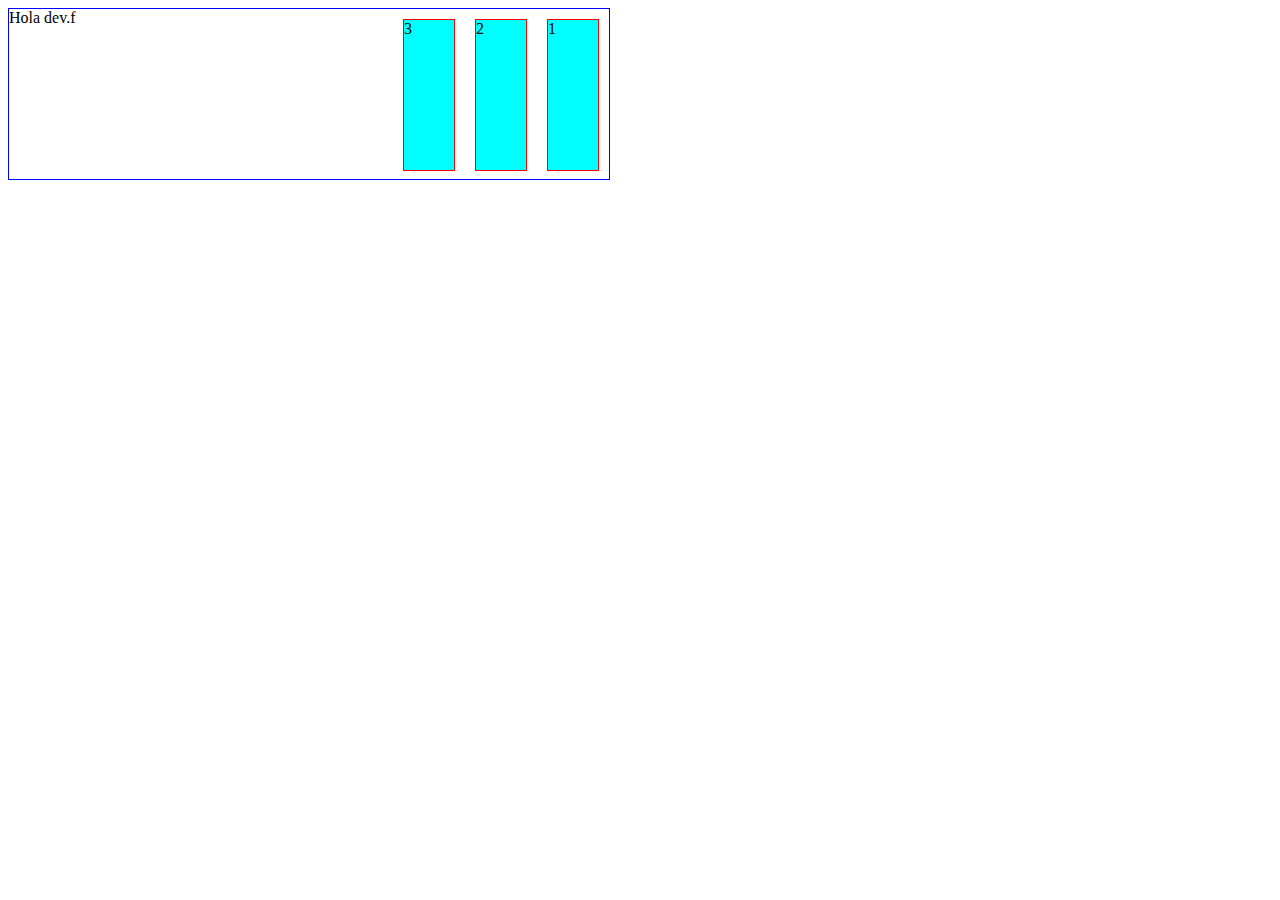
==== float/index.html @ 6698080c "box mode" ====
<!DOCTYPE html>
<html lang="en">
<head>
    <meta charset="UTF-8">
    <meta name="viewport" content="width=device-width, initial-scale=1.0">
    <link rel="stylesheet" href="styles.css">
    <title>Document</title>
</head>

<body>
    <section>
        <!-- <div class="left">1</div>
        <div class="left">2</div>
        <div class="left">3</div>
        <p>Lorem, ipsum dolor sit amet consectetur adipisicing elit. 
            Sint neque quam ea consectetur aliquam necessitatibus omnis aut 
            excepturi veniam exercitationem velit voluptatum, modi voluptatibus, 
            odio architecto placeat quidem? Voluptates, quia.
        </p> -->
        <span>Hola dev.f</span>
        <div class="right">1</div>
        <div class="right">2</div>
        <div class="right">3</div>

    </section>
</body>
</html>
---- float/styles.css ----
section{
    border: 1px solid blue;
    width: 600px;
    height: 170px;
}

div{
    border: 1px solid red;
    margin: 10px;
    width: 50px;
    height: 150px;
}



.left {
    float: left;
    background: pink;
}

.right {
    float: right;
    background: cyan;
}
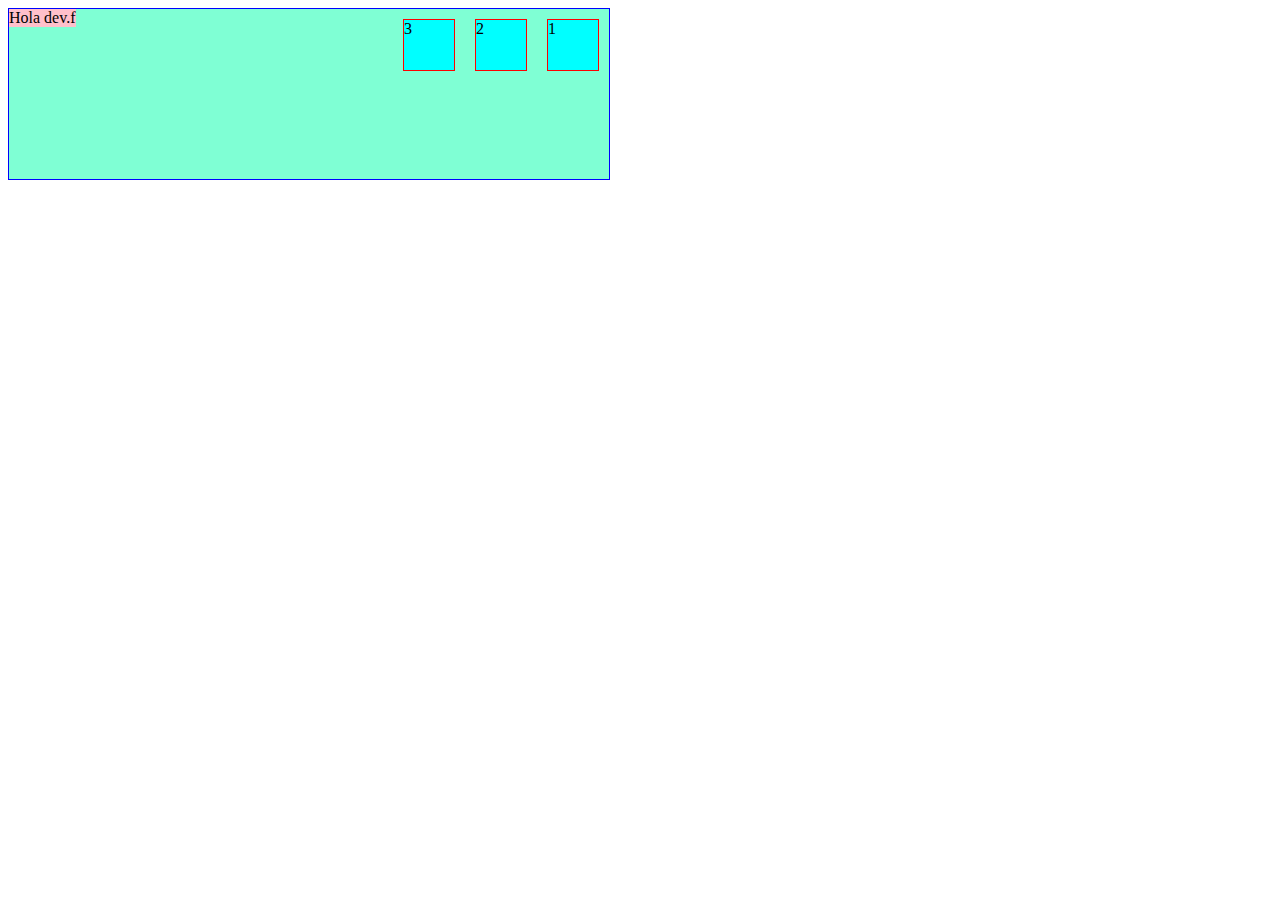
==== commit a1db9df9: "sesion de estudio personal" ====
--- a/float/index.html
+++ b/float/index.html
@@ -4,20 +4,18 @@
     <meta charset="UTF-8">
     <meta name="viewport" content="width=device-width, initial-scale=1.0">
     <link rel="stylesheet" href="styles.css">
-    <title>Document</title>
+    <title>Float Example</title>
 </head>
 
 <body>
     <section>
         <!-- <div class="left">1</div>
         <div class="left">2</div>
-        <div class="left">3</div>
-        <p>Lorem, ipsum dolor sit amet consectetur adipisicing elit. 
-            Sint neque quam ea consectetur aliquam necessitatibus omnis aut 
-            excepturi veniam exercitationem velit voluptatum, modi voluptatibus, 
-            odio architecto placeat quidem? Voluptates, quia.
-        </p> -->
-        <span>Hola dev.f</span>
+        <div class="left">3</div> 
+        <p>Lorem, ipsum dolor sit amet consectetur adipisicing elit. Quam dolores numquam aspernatur culpa optio praesentium facilis laboriosam vitae a ea? Vitae modi iusto itaque consequatur nesciunt accusantium saepe, doloribus reiciendis!</p>-->
+        
+        <span class="left">Hola dev.f</span>
+        
         <div class="right">1</div>
         <div class="right">2</div>
         <div class="right">3</div>
--- a/float/styles.css
+++ b/float/styles.css
@@ -1,5 +1,6 @@
 section{
     border: 1px solid blue;
+    background-color: aquamarine;
     width: 600px;
     height: 170px;
 }
@@ -8,9 +9,8 @@
     border: 1px solid red;
     margin: 10px;
     width: 50px;
-    height: 150px;
+    height: 50px;
 }
-
 
 
 .left {
